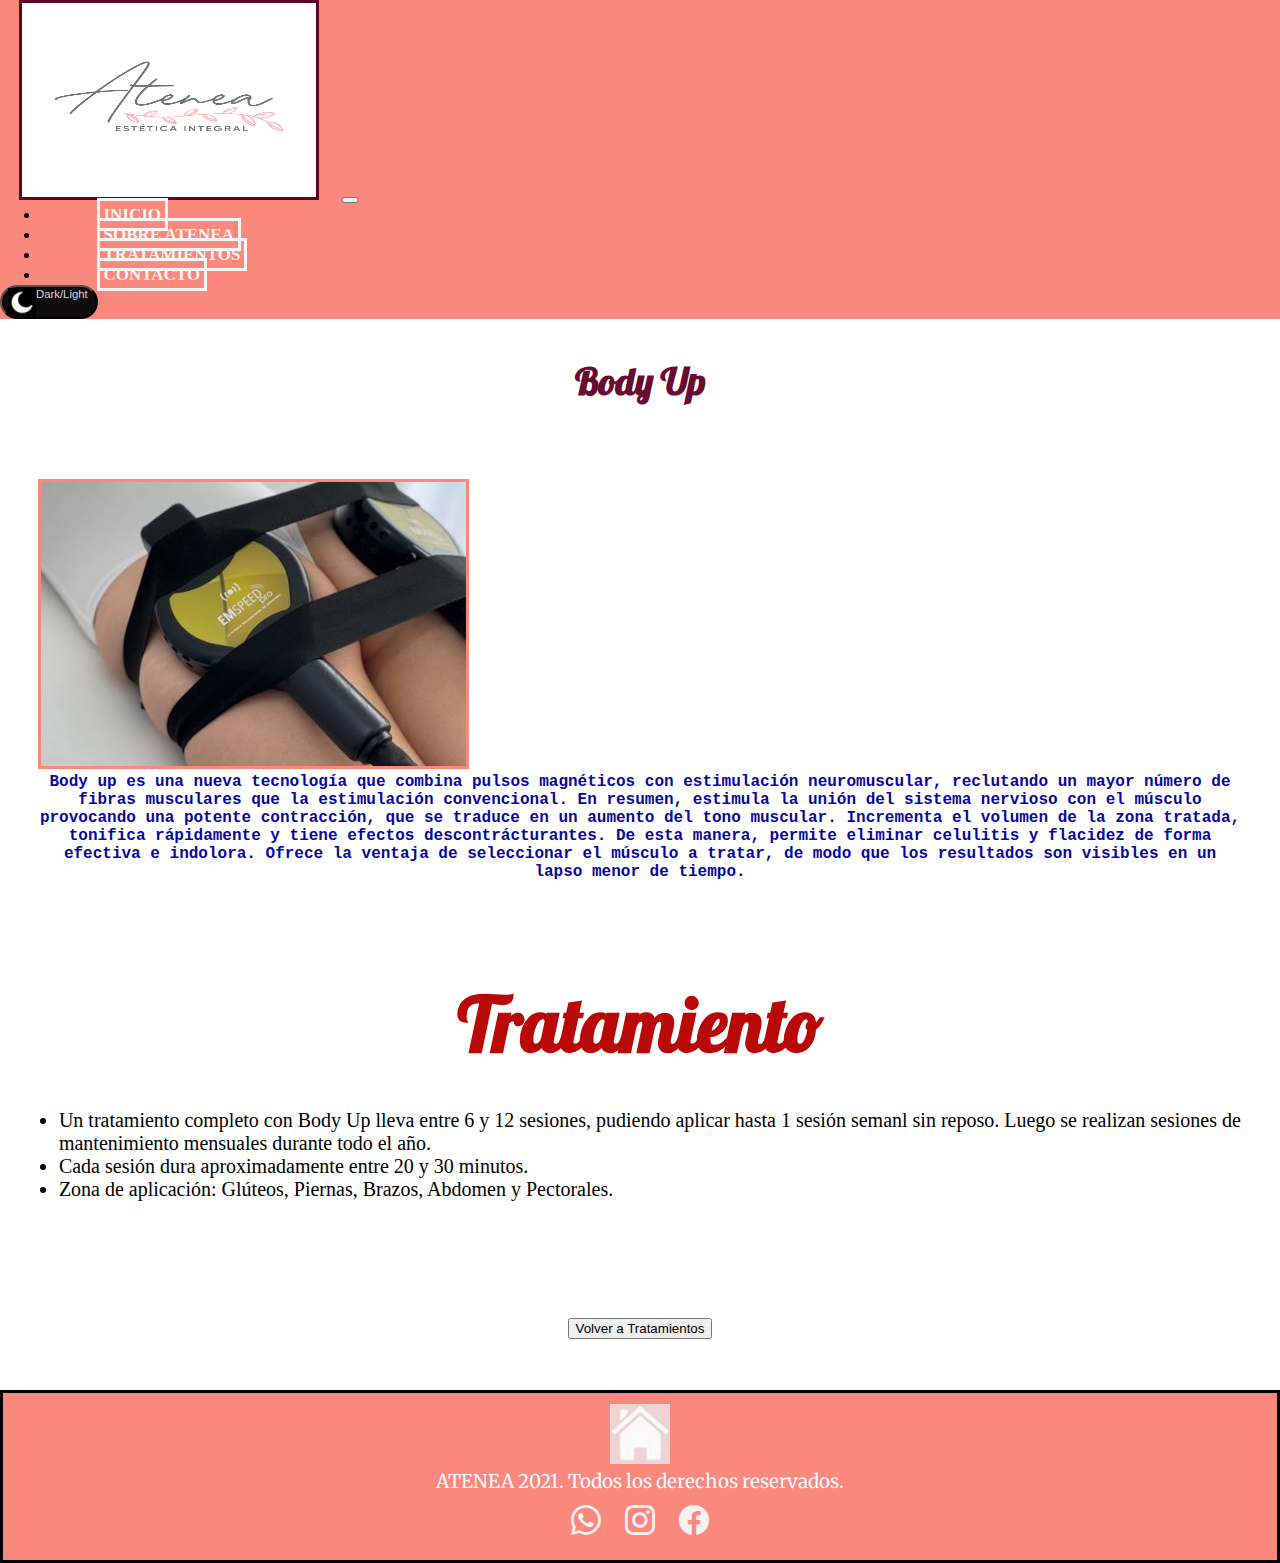
==== secciones/bodyup.html @ c9858837 "[Cejas]" ====
<!DOCTYPE html>
<html lang="en">
<head>
    <meta charset="UTF-8">
    <meta http-equiv="X-UA-Compatible" content="IE=edge">
    <meta name="viewport" content="width=device-width, initial-scale=1.0">
    <link rel="stylesheet" href="https://cdn.jsdelivr.net/npm/bootstrap-icons@1.7.2/font/bootstrap-icons.css">
    <link rel="stylesheet" href="../index.css">
    <link rel="stylesheet" href="https://cdnjs.cloudflare.com/ajax/libs/font-awesome/4.7.0/css/font-awesome.min.css">
    <link href="https://cdn.jsdelivr.net/npm/bootstrap@5.0.2/dist/css/bootstrap.min.css" rel="stylesheet" integrity="sha384-EVSTQN3/azprG1Anm3QDgpJLIm9Nao0Yz1ztcQTwFspd3yD65VohhpuuCOmLASjC" crossorigin="anonymous">
    <link rel="preconnect" href="https://fonts.googleapis.com">
    <link rel="preconnect" href="https://fonts.gstatic.com" crossorigin>
    <link href="https://fonts.googleapis.com/css2?family=Stick+No+Bills:wght@700&display=swap" rel="stylesheet">
    <link rel="preconnect" href="https://fonts.googleapis.com">
    <link rel="preconnect" href="https://fonts.gstatic.com" crossorigin>
    <link href="https://fonts.googleapis.com/css2?family=Lobster&display=swap" rel="stylesheet">
    <link href="https://cdn.jsdelivr.net/npm/bootstrap@5.1.3/dist/css/bootstrap.min.css" rel="stylesheet" integrity="sha384-1BmE4kWBq78iYhFldvKuhfTAU6auU8tT94WrHftjDbrCEXSU1oBoqyl2QvZ6jIW3" crossorigin="anonymous">
    <link rel="preconnect" href="https://fonts.googleapis.com">
    <link rel="preconnect" href="https://fonts.gstatic.com" crossorigin>
    <link href="https://fonts.googleapis.com/css2?family=Merriweather:wght@300&display=swap" rel="stylesheet">
    <title>Atenea Contacto</title>
</head>
<body>
    <main>
        <header>
            <div>
            <nav class="navbar navbar-expand-lg navbar-light bg-lg" id="menu">
                <div class="container-fluid">
                <a class="navbar-brand" id="elLogo"><img src="../multimedia/logo-fondo-blanco.jpg"alt="" width="300" height="200"></a>
                <button class="navbar-toggler" type="button" data-bs-toggle="collapse" data-bs-target="#navbarSupportedContent" aria-controls="navbarSupportedContent" aria-expanded="false" aria-label="Toggle navigation">
                <span class="navbar-toggler-icon"></span>
                </button>
                <div class="collapse navbar-collapse" id="navbarSupportedContent">
                    <ul class="navbar-nav mx-auto">
                        <li class="nav-item">
                            <a class="nav-link active" aria-current="page" href="../index.html">INICIO</a>
                        </li>
                        <li class="nav-item">
                            <a class="nav-link"" href="../secciones/sobre.html">SOBRE ATENEA</a>
                        </li>
                        <li class="nav-item">
                            <a class="nav-link"" href="../secciones/tratamientos.html">TRATAMIENTOS</a>
                        </li>
                        <li class="nav-item">
                            <a class="nav-link"" href="../secciones/contacto.html">Contacto</a>
                        </li>
                    </ul>
                    <div>
                        <button id="oScuro"> <img src="../multimedia/dark.png">Dark/Light</button>
                    </div>      
                </div>
            </nav>
        </header>
        </main>
        
            <h1 id="subtitulo"> Body Up</h1>
            <div id="cardHola">
                <div class="row g-0">
                  <div class="col-md-4">
                    <img src="../multimedia/ccuerpo1.jpg"  class="img-fluid rounded-start" alt="...">
                  </div>
                  <div class="col-md-8">
                    <div class="card-body">
                      <h4>Body up es una nueva tecnología que combina pulsos magnéticos con estimulación neuromuscular, reclutando un mayor número de fibras musculares que la estimulación convencional. En resumen, estimula la unión del sistema nervioso con el músculo provocando una potente contracción, que se traduce en un aumento del tono muscular. Incrementa el volumen de la zona tratada, tonifica rápidamente y tiene efectos descontrácturantes. De esta manera, permite eliminar celulitis y flacidez de forma efectiva e indolora. Ofrece la ventaja de seleccionar el músculo a tratar, de modo que los resultados son visibles en un lapso menor de tiempo. </h4>
                    </div>
                  </div>
                </div>
              </div>  
        <section id="pReparacion">
            <h1>Tratamiento</h1>
            <ul>
                <li>Un tratamiento completo con Body Up lleva entre 6 y 12 sesiones, pudiendo aplicar hasta 1 sesión semanl sin reposo. Luego se realizan sesiones de mantenimiento mensuales durante todo el año.</li>
                <li>Cada sesión dura aproximadamente entre 20 y 30 minutos.</li>
                <li>Zona de aplicación: Glúteos, Piernas, Brazos, Abdomen y Pectorales.</li>
            </ul>
        </section>
        <h1><a href="../secciones/tratamientos.html"><button>Volver a Tratamientos</button></a></h1>
        <footer>
            <div id="elFooter">
                <a href="../index.html"><img src="../multimedia/homepink.jpg"></a>
            <p>
             ATENEA 2021. Todos los derechos reservados.
            </p>
             </div>
            <div id="iConos">
            <a href="https://api.whatsapp.com/send?phone=5491137984638&text=Hola%20bellas!" target="_BLANK"> <i class="bi bi-whatsapp"></i></a>
            <a href="https://www.instagram.com/atenea.esteticaintegral/"target= "_BLANK"><i class="bi bi-instagram"></i></a>
            <a href="https://www.facebook.com/atenea.esteticaintegral/"target= "_BLANK"><i class="bi bi-facebook"></i></a>
            </div>
        </footer>
<script src="https://cdn.jsdelivr.net/npm/bootstrap@5.0.2/dist/js/bootstrap.bundle.min.js" integrity="sha384-MrcW6ZMFYlzcLA8Nl+NtUVF0sA7MsXsP1UyJoMp4YLEuNSfAP+JcXn/tWtIaxVXM" crossorigin="anonymous"></script>
<script src="https://code.jquery.com/jquery-3.5.1.min.js"></script>
<script src="../js/contacto.js"></script> 
</body>
</html>
---- index.css ----
/*normalizadores*/
* {
  margin: 0;
  padding: 0 auto;
  text-decoration: none;
  box-sizing: border-box;
}

/*globales*/
body {
  display: flex;
  flex-direction: column;
  }   


/*nav bar*/
#menu {
  background-color: rgb(250, 136, 125);
}

#menu a {
  font-size: 20px;
  font-weight: bold;
  color: rgb(17, 3, 3);
  padding: 0.5cm; 
}

#menu ul li a {
  text-align: center;
  color: whitesmoke;
  border: solid;
  font-size: 17px;
  font-weight: auto;
  padding: 1mm;
  margin: 15mm;
  text-transform: uppercase;
}

#menu ul li a:hover {
  color: rgb(19, 19, 17);
}

#DropMenu ul {
  background-color: grey;
 
}
#DropMenu ul li{
  display: flex;
  flex-direction: row;
  background-color: grey;
  margin: 0;
  width: 250px;
  height: 150px;
  padding: 1mm;
}

  .drawer {
    font-size: 1rem;
    color: var(--white-text);
    float: left;
    cursor: pointer;
    display: none;
    margin-left: 1rem;
    border: solid 1.5px var(--white-text);
    padding: .2rem;
    border-radius: .1rem;
  }
  
  #ckbox {
    display: none;
  }
  
  #elLogo img {
    border: solid;
    border-color: rgb(94, 4, 39);
  }
  
  .primerFormulario {
    text-align: center;
    color: rgb(224, 215, 214);
    font-size: 10mm;
    padding: 3px;
    background-color:rgb(136, 6, 125);
    text-decoration: none;
    margin-bottom:1cm;
    margin-top: 1cm;
  }
  #divNotas {
    text-align: center;
    color: gold;
    font-size: 10mm;
    padding: 3px;
    background-color:rgb(136, 6, 125);
    text-decoration: none;
    font-family: 'Gill Sans', 'Gill Sans MT', Calibri, 'Trebuchet MS', sans-serif;
    margin-bottom: 2cm;
  }

  /*titulos*/
  
  h1 {
    color: rgb(250, 136, 125);
    text-align: center;
    margin:10mm;
    font-size: 6cm; 
    font-family: 'Lobster', cursive;
  }
  
  #nombrepagina {
    color:rgb(250, 136, 125); 
    font-size: 1.5cm;
    font-family: 'Merriweather', serif;;
  }
  #subtitulo{
    color:rgb(105, 10, 49); 
    font-size: 1cm;
  }
  h2 {
    margin-left: auto;
    margin-right: auto;
    text-align: center;
    font-family: 'Merriweather', serif;;
    color: rgb(233, 37, 168);
    font-size: 3cm;
    
  }
  
  h3 {
    margin-left: auto;
    margin-right: auto;
    text-align: center;
    color: #160114;
    padding: 10px;
    font-size: 1cm;
    font-family:Arial, Helvetica, sans-serif;
    animation-duration: 20s;
    animation-name: aparecer;
  }

  @keyframes aparecer {
    0% {
      opacity: 0;
    }
    100% {
      opacity: 1;
    }
  }
  h4 {
    text-align: center;
    color: #0608a0;
    font-family: "Courier New", Courier, monospace;
  }
  
  h5 {
    margin-left: auto;
    margin-right: auto;
    text-align: center;
    color: #11140b;
    padding: 10px;
    font-size: 10mm;
  }
  
  p {
    color: rgb(14, 14, 15);
    font-family: 'Merriweather', serif;;
    font-size: 5mm;
  }


#rEserva {
  font-size: 10px;
  font-weight: auto;
  padding: 1mm;
  margin: 5mm;
  color: #dd2bb6;
}

#elWhaatsapp {
  display: flex;
  flex-direction: row;
  margin: 0 auto;
  background-color: rgb(21, 201, 21);
}
#elWhaatsapp p {
  color: antiquewhite;
  text-decoration: none;
  margin: 0 auto;
}

/*sobre nosotros*/
#cardHola{
  display: inline-block;
  margin: 1cm;

}
#cardHola img{
  border: solid;
  border-color: rgb(250, 136, 125);
}

h1 {
  color: rgb(184, 8, 8);
  text-align: center;
  font-size: 2cm;
}
h2 {
  color: rgb(170, 48, 17);
  text-align: center;
}

  /*boton dark*/
  #oScuro {
    display: flex;
    flex-direction: row;
    text-align: center;
    width: 26mm;
    height: 9mm;
    color:rgb(219, 209, 217);
    background-color: rgb(15, 12, 14);
    border-radius: 5mm;
    font-size: 3mm;
  }

  #oScuro:hover {
    color:rgb(175, 204, 10);
    background-color: rgb(16, 17, 15);
  }
  /*boton inicio*/
  #btnTutexto {
    margin:0 auto;
    color: rgb(14, 13, 13);
    font-family: 'Franklin Gothic Medium', 'Arial Narrow', Arial, sans-serif;
    font-size: 5mm;
    border-radius: 5cm;
    border-color: #dd2bb6;
  }
 #print {
    text-align: center;
    color: aqua;
    font-size: 5cm;
  }


/*pie de pagina*/
footer {
  margin: 0;
  text-align: center;
  background-color: rgb(250, 136, 125);
  height: 20vh;
  padding: 3mm;
  border:solid;
}

article, footer {
  flex: 1;
  margin: 0;
}

#hOla {
  margin: 5px;
  display: flex;
  flex-direction: row;

}
#hOla img {
  display: flex;
  flex-direction: row;
  border:solid;
  border-color: rgb(250, 136, 125);
  margin: 10px;
  
}
aside {
  margin-top: 2cm;
}
#CentroMoron {
  display: flex;
  flex-direction: row;
  border: solid;
  border-color: rgb(250, 136, 125);
  border-radius: 50;
  width: 25cm;
  display: flex;
  flex-direction: row;
  align-items: center;
  margin: 0 auto;
  padding: 10px;
  font-family: 'Merriweather', serif;
  color:rgb(223, 223, 236);
  background-color: rgb(70, 67, 67);
}
#pReparacion {
  margin: 0 auto;
  font-size: 20px;
  padding: 5mm;
}
#CentroMoron h3 {
  color:rgb(223, 223, 236);
  
}

#hOla img{
  width: 800px;
  height: 400px;
  margin: 2cm;
}
#mAquina {
  margin: 5px;
  display: flex;
  flex-direction: row;

}
#mAquina img{
  width: 400px;
  height: 400px;
  margin: 2 cm;
  display: flex;
  flex-direction: row;
  border:solid;
  border-color: rgb(250, 136, 125);
  margin: 10px;
}
  


#listaServicios {
  display: flex;
  flex-direction: row;
  text-transform: uppercase;
  border: solid;
  border-color: #ee8a38;
  border-radius: 50;
  width: 25cm;
  display: flex;
  flex-direction: row;
  align-items: center;
  margin: 0 auto;
  padding: 10px;
  font-family: 'Merriweather', serif;
  color:rgb(223, 223, 236);
  background-color: rgb(241, 85, 85);
}

#listaServicios p {
  font-family: 'Merriweather', serif;
  color:rgb(223, 223, 236);
}

#CentroMoron {
  display: flex;
  flex-direction: row;
  border: solid;
  border-color: rgb(241, 85, 85);
  border-radius: 50;
  width: 25cm;
  flex-direction: row;
  align-items: center;
  margin: 0 auto;
  padding: 10px;
  font-family: 'Merriweather', serif;
  color:rgb(9, 9, 12);
  background-color: rgb(78, 76, 76);
}

#fotoCentralsomos {
  display: flex;
  flex-direction: row;
  margin: 0 auto;
}

/*nav tratamientos*/

#tRatamientos {
  margin: 0 auto;
}

#tRatamientos li {
  color:rgb(250, 136, 125);
}
#tRatamientos li {
  display: inline-block;
  text-decoration: none;
  padding: 60px;
  margin: 0 auto;
  text-align: center;
  font-size: 30px;
  font-family: 'Merriweather', serif;
}
#losTratamientos {
  display: flex;
  flex-direction: row;
  border: solid;
  border-color: rgb(241, 85, 85);
  border-radius: 50;
  width: 25cm;
  flex-direction: row;
  align-items: center;
  margin: 0 auto;
  padding: 10px;
  font-family: 'Merriweather', serif;
  color:rgb(9, 9, 12);
  background-color: rgb(240, 232, 232);
}

/*contacto*/
/*mapa*/

.carde {
  display: flex;
  flex-direction: row;
  display: block;
  margin: 0 auto;
  padding:1cm;
  border: solid;
  border-color: rgb(14, 13, 13);
  background-color: rgb(250, 136, 125); 
  color:powderblue;
  width: 200 px;
}

iframe {
  display: flex;
  margin: 0 auto;
  flex-direction: row;
  text-align: center;
  width: 1400px; 
  height:400px;
}
#losPagos {
  margin: 0 auto;
}

#elContacto img {
  width: 200px;
  margin: 0 auto;
}

#elwhats {
  display: flex;
  flex-direction: row;
  margin: 0 auto;
}
#elwhats img {
  width: 150px;
  height: 100px;
  background-color: pink;
}

#iConos i{
  display: inline-block;
  margin: 0 auto;
  padding: 10px;
  color:rgb(247, 241, 242);
  font-size: 30px;
}

#elFooter p {
  color:aliceblue;
  padding: 1px;
}


/*............................................................*/

/* MEDIA QUERIES */

@media (max-width:1200px) {
  #menu a {
    font-size: 10px;
    font-weight: bold;
    color: rgb(17, 3, 3); 
}

#menu ul li a {
    text-align: center;
    color: whitesmoke;
    font-size: 15px;
    font-weight: auto;
    padding: 0.1mm;
    margin: 1mm;
    text-transform: uppercase;
    border: solid;
    border-color:rgb(228, 228, 225);
    background-color: rgb(250, 136, 125);
}

#menu ul li a:hover {
    color: rgb(15, 15, 1);
  }

  #oScuro {
    color:rgb(232, 235, 225);
    background-color: rgb(15, 12, 14);
    border-radius: 5mm;
    font-size: 2mm;
    margin: 0 auto;
  }


  #elLogo  {
    display: flex;
    flex-direction: column;
    margin: 0 auto;
  }
  
  #elLogo img  {
    display: flex;
    flex-direction: column;
    margin: 0 auto;
    width: 200px;
    height: 200px;
  }
    #ckbox:checked  ~ .menu-box{
        left:0;
    }
  
    .fOtitos{
      display: flex;
      flex-direction: column;
      align-items: center;
      column-gap: 30mm;
    }
  .fOtitos div{
      display: flex;
      flex-direction: column;
      align-items: center;
      column-gap: 30mm;
    }
  .fOtitos img{
      display: flex;
      flex-direction: column;
      align-items: center;
      column-gap: 30mm;
    }
    .cArteles{
      display: flex;
      flex-direction: column;
      align-items: center;
      column-gap: 30mm;
    }
  .cArteles div{
      display: flex;
      flex-direction: column;
      align-items: center;
      column-gap: 30mm;
    }
    .cOntacto {
    display: flex;
      flex-direction: column;
      align-items: center;
      column-gap: 30mm;
    }
    #listaServicios {
      display: flex;
      flex-direction: column;
      flex-wrap: wrap;
      text-transform: uppercase;
      border: solid;
      border-color: #ee8a38;
      border-radius: 50;
      width: 9cm;
      align-items: center;
      margin: 0 auto;
      padding: 10px;
      font-family: 'Merriweather', serif;
      color:rgb(223, 223, 236);
      background-color: rgb(212, 27, 27);
    }
    
    #listaServicios p {
      font-family: 'Merriweather', serif;
      color:rgb(16, 17, 15);
      size: 5mm;
    }
    #CentroMoron {
      display: flex;
      flex-direction: column;
      border: solid;
      border-color: #ee5bbd;
      border-radius: 50;
      width: 20cm;
      flex-direction: row;
      align-items: center;
      margin: 0 auto;
      padding: 10px;
      font-family: 'Merriweather', serif;
      color:rgb(223, 223, 236);
      background-color: rgb(85, 82, 82);
    }
    #tRatamientos {
      display: flex;
      flex-direction: column;
      flex-wrap: wrap;
      text-align: center;
      padding: 10mm;
    }
    #tRatamientos li {
      margin: 1mm;
      padding: 5mm;
      color:rgb(250, 136, 125);
    }

    #losTratamientos {
      display: flex;
      flex-direction: column;
      flex-wrap: wrap;
      border: solid;
      border-color: #ee5bbd;
      border-radius: 50;
      width: 10cm;
      flex-direction: row;
      align-items: center;
      margin: 0 auto;
      font-family: 'Merriweather', serif;
      color:rgb(223, 223, 236);
      background-color: rgb(85, 82, 82);
    }
    #cardHola img {
      width: 300px;
      margin: 0 auto;
      display: flex;
      flex-direction: column;
    }
    iframe {
      display: flex;
      margin: 0 auto;
      flex-direction: column;
      text-align: center;
      width: 300px; 
      height: 200px;
    }
    
    .carde {
      display: flex;
      flex-direction: column;
      display: block;
      margin: 0 auto;
      padding:1cm;
      border: solid;
      border-color: rgb(14, 13, 13);
      background-color: rgb(250, 136, 125); 
      color:powderblue;
      width: 150 px;
    }
    #iConos i{
      display: inline-block;
      margin: 0 auto;
      padding: 10px;
      color:rgb(233, 233, 236);
      font-size: 30px;
    }
    #elFooter p {
      display: flex;
      flex-direction: column;
      color:aliceblue;
      height: 10px;
    }
  }
/*................................................................*/
  @media (max-width:700px) {
    #menu a {
      font-size: 10px;
      font-weight: bold;
      color: rgb(17, 3, 3); 
  }
  
  #menu ul li a {
      text-align: center;
      color: whitesmoke;
      font-size: 15px;
      font-weight: auto;
      padding: 0.1mm;
      margin: 1mm;
      text-transform: uppercase;
      border: solid;
      border-color:rgb(228, 228, 225);
      background-color: rgb(250, 136, 125);
  }
  
  #menu ul li a:hover {
      color: rgb(15, 15, 1);
    }
  
    #oScuro {
      color:rgb(232, 235, 225);
      background-color: rgb(15, 12, 14);
      border-radius: 5mm;
      font-size: 2mm;
      margin: 0 auto;
    }
  
  
    #elLogo  {
      display: flex;
      flex-direction: column;
      margin: 0 auto;
    }
    
    #elLogo img  {
      display: flex;
      flex-direction: column;
      margin: 0 auto;
      width: 200px;
      height: 200px;
    }

      #ckbox:checked  ~ .menu-box{
          left:0;
      }
    
      .fOtitos{
        display: flex;
        flex-direction: column;
        align-items: center;
        column-gap: 30mm;
      }
    .fOtitos div{
        display: flex;
        flex-direction: column;
        align-items: center;
        column-gap: 30mm;
      }
    .fOtitos img{
        display: flex;
        flex-direction: column;
        align-items: center;
        column-gap: 30mm;
      }
      .cArteles{
        display: flex;
        flex-direction: column;
        align-items: center;
        column-gap: 30mm;
      }
    .cArteles div{
        display: flex;
        flex-direction: column;
        align-items: center;
        column-gap: 30mm;
      }
      .cOntacto {
      display: flex;
        flex-direction: column;
        align-items: center;
        column-gap: 30mm;
      }
      #listaServicios {
        display: flex;
        flex-direction: column;
        flex-wrap: wrap;
        text-transform: uppercase;
        border: solid;
        border-color: #ee8a38;
        border-radius: 50;
        width: 9cm;
        align-items: center;
        margin: 0 auto;
        padding: 10px;
        font-family: 'Merriweather', serif;
        color:rgb(223, 223, 236);
        background-color: rgb(212, 27, 27);
      }
      #losTratamientos {
        display: flex;
        flex-direction: column;
        flex-wrap: wrap;
        border: solid;
        border-color: #ee5bbd;
        border-radius: 50;
        width: 10cm;
        flex-direction: row;
        align-items: center;
        margin: 0 auto;
        font-family: 'Merriweather', serif;
        color:rgb(223, 223, 236);
        background-color: rgb(85, 82, 82);
      }
      #listaServicios p {
        font-family: 'Merriweather', serif;
        color:rgb(16, 17, 15);
        size: 5mm;
      }
      #cardHola img {
        width: 250px;
        margin: 0 auto;
        display: flex;
        flex-direction: column;
      }
      #tRatamientos {
        display: flex;
        flex-direction: column;
        flex-wrap: wrap;
        text-align: center;
        padding: 10mm;
      }
      #tRatamientos li {
        margin: 1mm;
        padding: 5mm;
        color:rgb(250, 136, 125);
      }
      #CentroMoron {
        display: flex;
        flex-direction: column;
        flex-wrap: wrap;
        text-transform: uppercase;
        border: solid;
        border-color: #ee8a38;
        border-radius: 50;
        width: 9cm;
        align-items: center;
        margin: 0 auto;
        padding: 10px;
        font-family: 'Merriweather', serif;
        color:rgb(223, 223, 236);
        background-color: rgb(97, 93, 93);
    }
    iframe {
      display: flex;
      margin: 0 auto;
      flex-direction: column;
      text-align: center;
      width: 300px; 
      height: 200px
    }
    #iConos i{
      display: inline-block;
      margin: 0 auto;
      padding: 10px;
      color:rgb(233, 233, 236);
      font-size: 20px;
    }
    #elFooter p {
      display: flex;
      flex-direction: column;
      color:aliceblue;
      height: 10px;
      font-size: 20px;
    }
  }
  /*---------------------------------*/
  @media (max-width:700px) {
    #menu a {
      font-size: 10px;
      font-weight: bold;
      color: rgb(17, 3, 3); 
  }
  
  #menu ul li a {
      text-align: center;
      color: whitesmoke;
      font-size: 15px;
      font-weight: auto;
      padding: 0.1mm;
      margin: 1mm;
      text-transform: uppercase;
      border: solid;
      border-color:rgb(228, 228, 225);
      background-color: rgb(250, 136, 125);
  }
  
  #menu ul li a:hover {
      color: rgb(15, 15, 1);
    }
  
    #oScuro {
      color:rgb(232, 235, 225);
      background-color: rgb(15, 12, 14);
      border-radius: 5mm;
      font-size: 2mm;
      margin: 0 auto;
    }
  
  
    #elLogo  {
      display: flex;
      flex-direction: column;
      margin: 0 auto;
    
    }
    
    #elLogo img  {
      display: flex;
      flex-direction: column;
      margin: 0 auto;
      width: 200px;
      height: 200px;
    }

      #ckbox:checked  ~ .menu-box{
          left:0;
      }
    
      .fOtitos{
        display: flex;
        flex-direction: column;
        align-items: center;
        column-gap: 30mm;
      }
    .fOtitos div{
        display: flex;
        flex-direction: column;
        align-items: center;
        column-gap: 30mm;
      }
    .fOtitos img{
        display: flex;
        flex-direction: column;
        align-items: center;
        column-gap: 30mm;
      }
      .cArteles{
        display: flex;
        flex-direction: column;
        align-items: center;
        column-gap: 30mm;
      }
    .cArteles div{
        display: flex;
        flex-direction: column;
        align-items: center;
        column-gap: 30mm;
      }
      .cOntacto {
      display: flex;
        flex-direction: column;
        align-items: center;
        column-gap: 30mm;
      }
      #listaServicios {
        display: flex;
        flex-direction: column;
        flex-wrap: wrap;
        text-transform: uppercase;
        border: solid;
        border-color: #ee8a38;
        border-radius: 50;
        width: 9cm;
        align-items: center;
        margin: 0 auto;
        padding: 10px;
        font-family: 'Merriweather', serif;
        color:rgb(223, 223, 236);
        background-color: rgb(212, 27, 27);
      }
      
      #listaServicios p {
        font-family: 'Merriweather', serif;
        color:rgb(16, 17, 15);
        size: 5mm;
      }
      #cardHola img {
        width: 250px;
        margin: 0 auto;
        display: flex;
        flex-direction: column;
      }
      #CentroMoron {
        display: flex;
        flex-direction: column;
        flex-wrap: wrap;
        text-transform: uppercase;
        border: solid;
        border-color: #ee8a38;
        border-radius: 50;
        width: 9cm;
        align-items: center;
        margin: 0 auto;
        padding: 10px;
        font-family: 'Merriweather', serif;
        color:rgb(223, 223, 236);
        background-color: rgb(97, 93, 93);
    }
    #losTratamientos {
      display: flex;
      flex-direction: column;
      flex-wrap: wrap;
      border: solid;
      border-color: #ee5bbd;
      border-radius: 50;
      width: 10cm;
      flex-direction: row;
      align-items: center;
      margin: 0 auto;
      font-family: 'Merriweather', serif;
      color:rgb(223, 223, 236);
      background-color: rgb(85, 82, 82);
    }
    #tRatamientos {
      display: flex;
      flex-direction: column;
      flex-wrap: wrap;
      text-align: center;
      padding: 10mm;
    }
    #tRatamientos li {
      margin: 1mm;
      padding: 5mm;
      color:rgb(250, 136, 125);
    }
    iframe {
      display: flex;
      margin: 0 auto;
      flex-direction: column;
      text-align: center;
      width: 300px; 
      height: 200px
    }
    #iConos i{
      display: inline-block;
      margin: 0 auto;
      padding: 10px;
      color:rgb(233, 233, 236);
      font-size: 25px;
    }
    #elFooter p {
      display: flex;
      flex-direction: column;
      color:aliceblue;
      height: 5px;
      font-size: 10px;
    }
  }
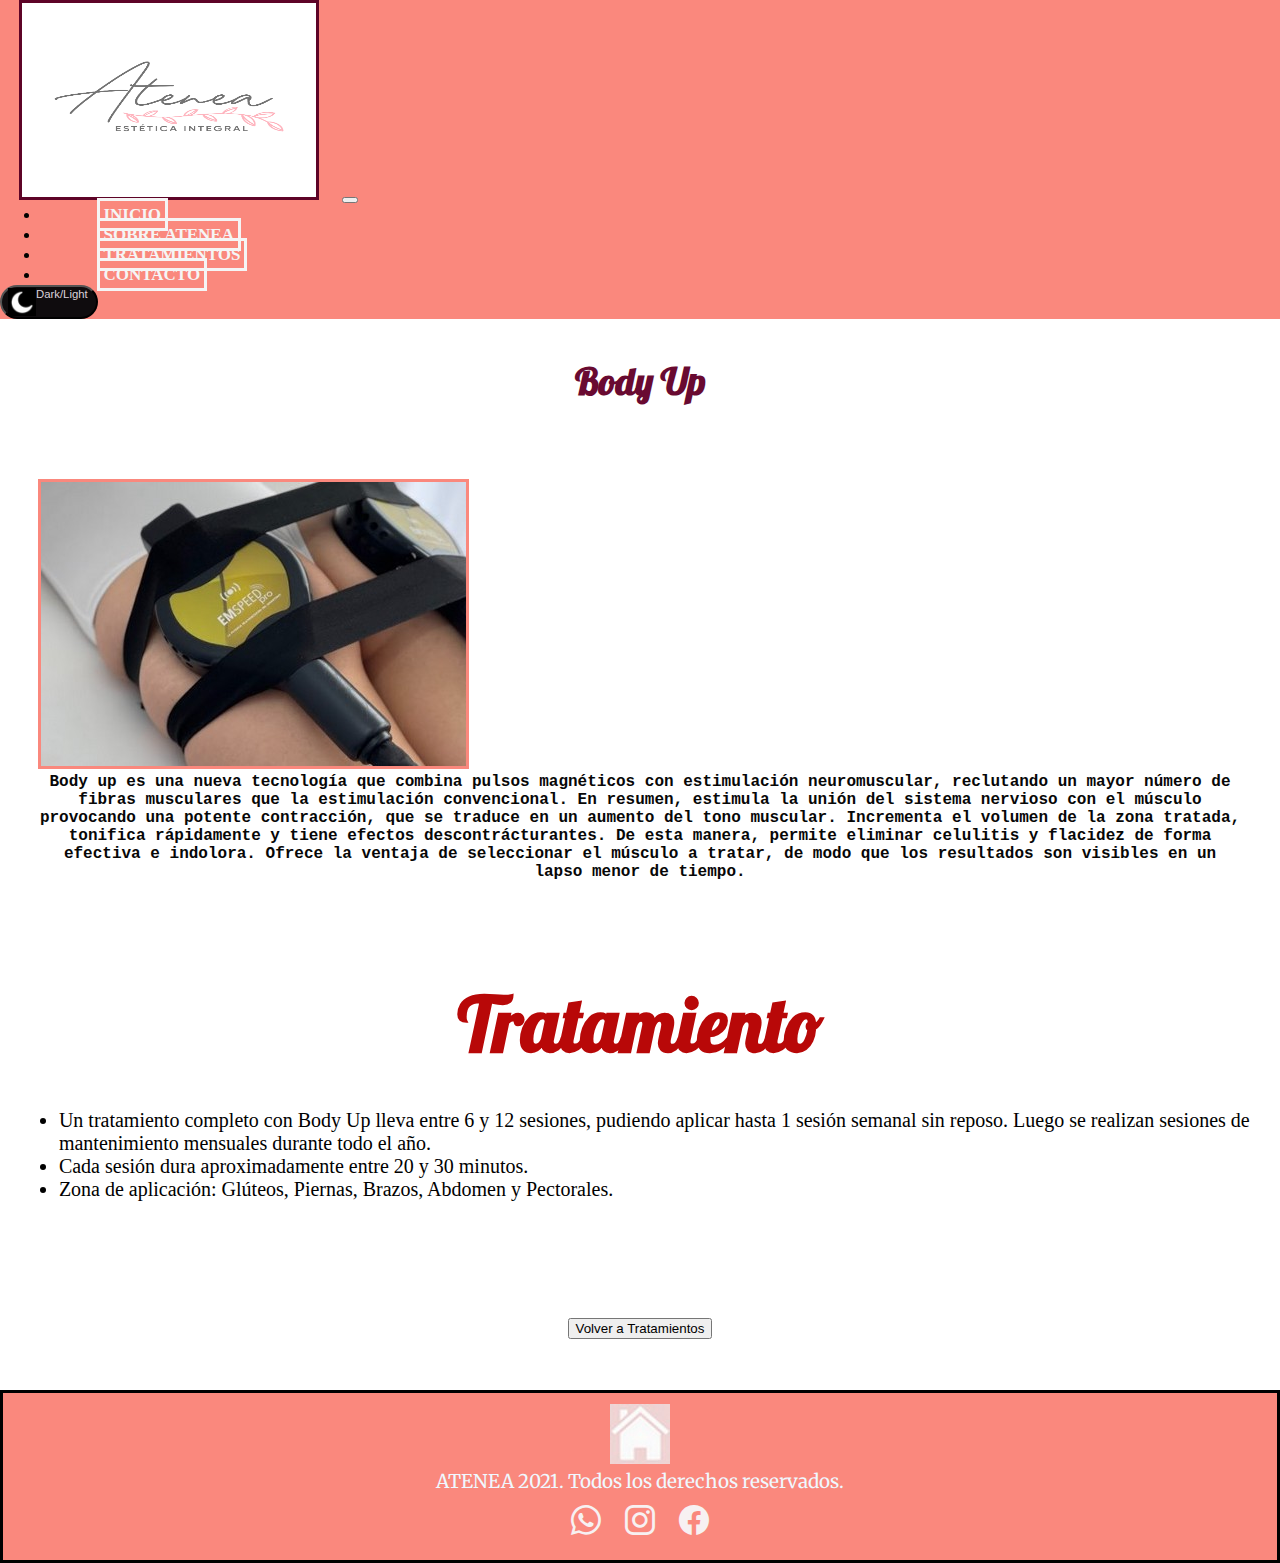
==== commit 9646ff2a: "[UPPDATE]" ====
--- a/secciones/bodyup.html
+++ b/secciones/bodyup.html
@@ -69,7 +69,7 @@
         <section id="pReparacion">
             <h1>Tratamiento</h1>
             <ul>
-                <li>Un tratamiento completo con Body Up lleva entre 6 y 12 sesiones, pudiendo aplicar hasta 1 sesión semanl sin reposo. Luego se realizan sesiones de mantenimiento mensuales durante todo el año.</li>
+                <li>Un tratamiento completo con Body Up lleva entre 6 y 12 sesiones, pudiendo aplicar hasta 1 sesión semanal sin reposo. Luego se realizan sesiones de mantenimiento mensuales durante todo el año.</li>
                 <li>Cada sesión dura aproximadamente entre 20 y 30 minutos.</li>
                 <li>Zona de aplicación: Glúteos, Piernas, Brazos, Abdomen y Pectorales.</li>
             </ul>
--- a/index.css
+++ b/index.css
@@ -120,7 +120,7 @@
     margin-right: auto;
     text-align: center;
     font-family: 'Merriweather', serif;;
-    color: rgb(233, 37, 168);
+    color: rgb(8, 8, 8);
     font-size: 3cm;
     
   }
@@ -147,7 +147,7 @@
   }
   h4 {
     text-align: center;
-    color: #0608a0;
+    color: #070707;
     font-family: "Courier New", Courier, monospace;
   }
   
@@ -286,8 +286,22 @@
   margin: 0 auto;
   padding: 10px;
   font-family: 'Merriweather', serif;
-  color:rgb(223, 223, 236);
-  background-color: rgb(70, 67, 67);
+  background-color: rgb(226, 220, 220);
+}
+#lasReservas {
+  display: flex;
+  flex-direction: row;
+  border: solid;
+  border-color: rgb(250, 136, 125);
+  border-radius: 50;
+  width: 25cm;
+  display: flex;
+  flex-direction: row;
+  align-items: center;
+  margin: 0 auto;
+  padding: 10px;
+  font-family: 'Merriweather', serif;
+  background-color: rgb(226, 220, 220);
 }
 #pReparacion {
   margin: 0 auto;
@@ -321,7 +335,6 @@
   margin: 10px;
 }
   
-
 
 #listaServicios {
   display: flex;
@@ -346,21 +359,6 @@
   color:rgb(223, 223, 236);
 }
 
-#CentroMoron {
-  display: flex;
-  flex-direction: row;
-  border: solid;
-  border-color: rgb(241, 85, 85);
-  border-radius: 50;
-  width: 25cm;
-  flex-direction: row;
-  align-items: center;
-  margin: 0 auto;
-  padding: 10px;
-  font-family: 'Merriweather', serif;
-  color:rgb(9, 9, 12);
-  background-color: rgb(78, 76, 76);
-}
 
 #fotoCentralsomos {
   display: flex;
@@ -380,10 +378,10 @@
 #tRatamientos li {
   display: inline-block;
   text-decoration: none;
-  padding: 60px;
+  padding: 40px;
   margin: 0 auto;
   text-align: center;
-  font-size: 30px;
+  font-size: 25px;
   font-family: 'Merriweather', serif;
 }
 #losTratamientos {
@@ -584,9 +582,11 @@
       margin: 0 auto;
       padding: 10px;
       font-family: 'Merriweather', serif;
-      color:rgb(223, 223, 236);
-      background-color: rgb(85, 82, 82);
-    }
+      color:rgb(15, 15, 15);
+      background-color: rgb(231, 225, 225);
+    }
+
+
     #tRatamientos {
       display: flex;
       flex-direction: column;
@@ -612,8 +612,8 @@
       align-items: center;
       margin: 0 auto;
       font-family: 'Merriweather', serif;
-      color:rgb(223, 223, 236);
-      background-color: rgb(85, 82, 82);
+      color:rgb(16, 16, 17);
+      background-color: rgb(245, 240, 240);
     }
     #cardHola img {
       width: 300px;
@@ -758,7 +758,7 @@
         padding: 10px;
         font-family: 'Merriweather', serif;
         color:rgb(223, 223, 236);
-        background-color: rgb(212, 27, 27);
+        background-color: rgb(212, 27, 181);
       }
       #losTratamientos {
         display: flex;
@@ -773,7 +773,7 @@
         margin: 0 auto;
         font-family: 'Merriweather', serif;
         color:rgb(223, 223, 236);
-        background-color: rgb(85, 82, 82);
+        background-color: rgb(219, 214, 214);
       }
       #listaServicios p {
         font-family: 'Merriweather', serif;
@@ -811,8 +811,8 @@
         margin: 0 auto;
         padding: 10px;
         font-family: 'Merriweather', serif;
-        color:rgb(223, 223, 236);
-        background-color: rgb(97, 93, 93);
+        color:rgb(11, 11, 12);
+        background-color: rgb(236, 228, 228);
     }
     iframe {
       display: flex;
@@ -967,8 +967,8 @@
         margin: 0 auto;
         padding: 10px;
         font-family: 'Merriweather', serif;
-        color:rgb(223, 223, 236);
-        background-color: rgb(97, 93, 93);
+        color:rgb(10, 10, 10);
+        background-color: rgb(243, 237, 237);
     }
     #losTratamientos {
       display: flex;
@@ -982,8 +982,8 @@
       align-items: center;
       margin: 0 auto;
       font-family: 'Merriweather', serif;
-      color:rgb(223, 223, 236);
-      background-color: rgb(85, 82, 82);
+      color:rgb(10, 10, 10);
+      background-color: rgb(231, 221, 221);
     }
     #tRatamientos {
       display: flex;
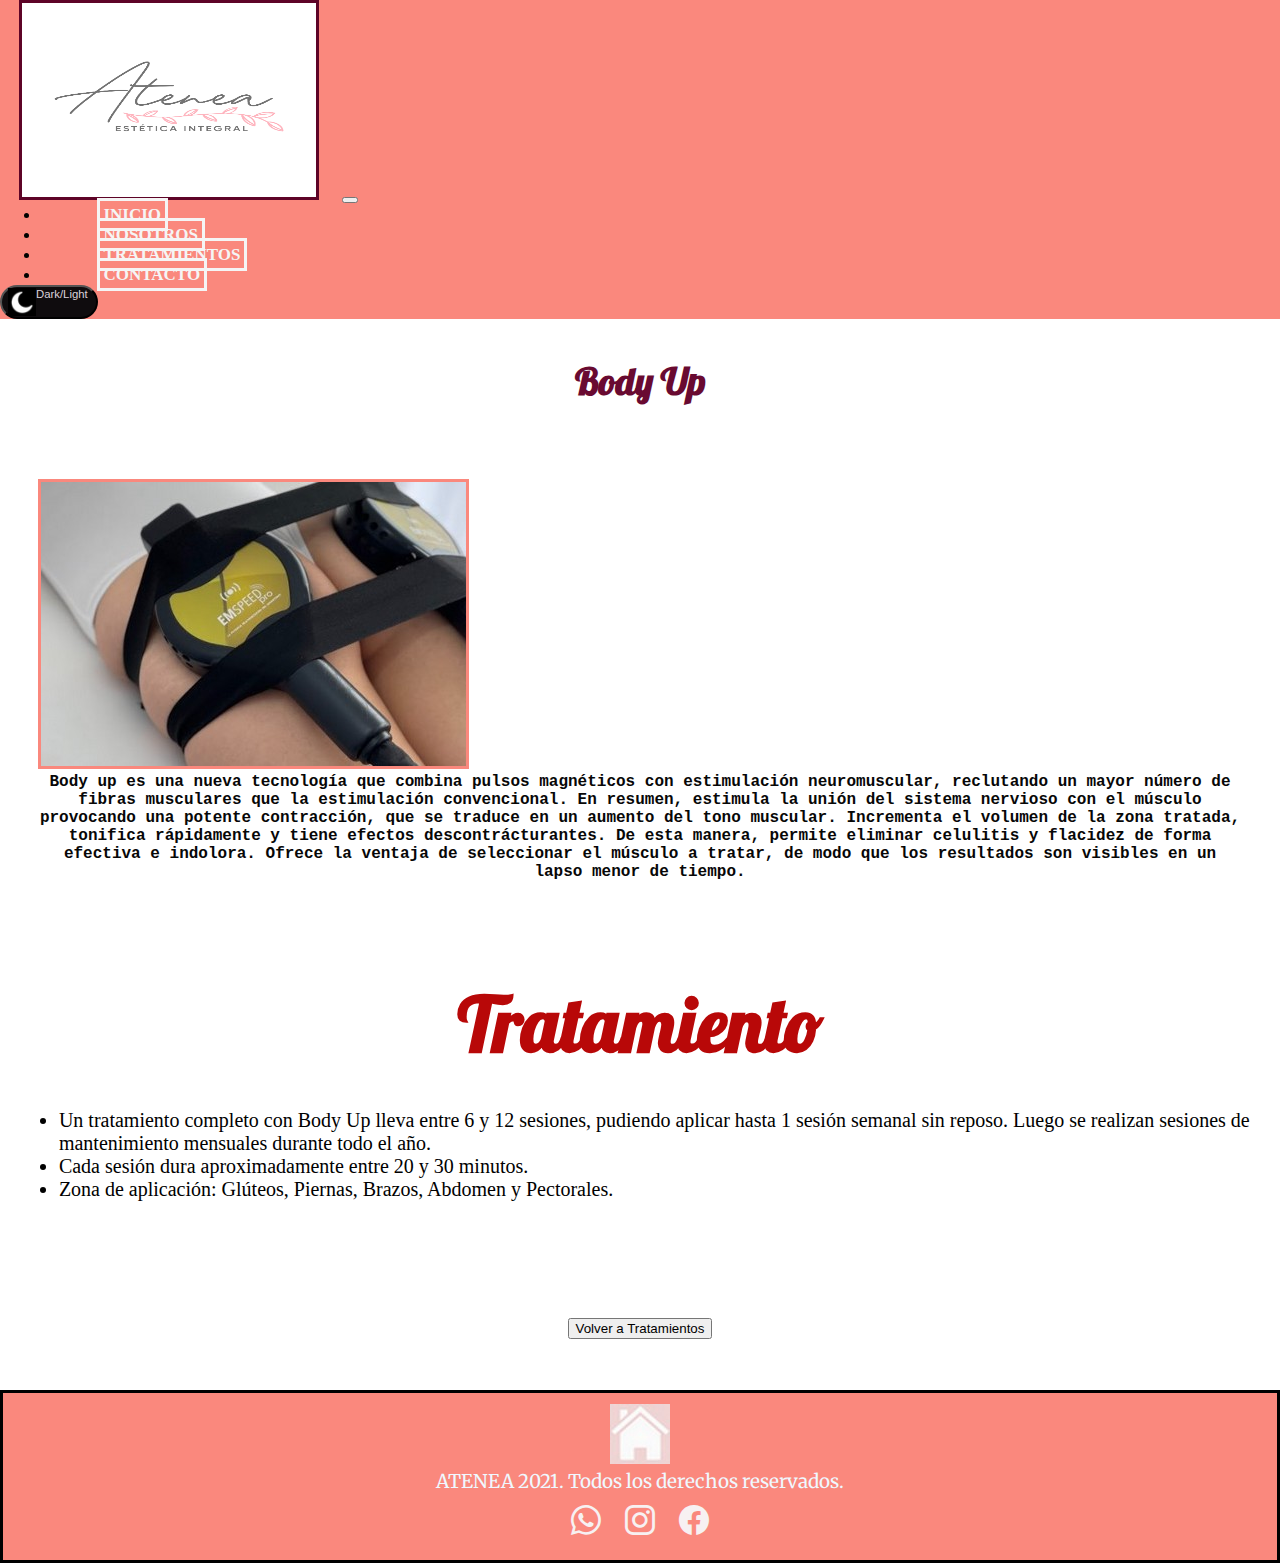
==== commit 015427e5: "[Nosotros]" ====
--- a/secciones/bodyup.html
+++ b/secciones/bodyup.html
@@ -36,7 +36,7 @@
                             <a class="nav-link active" aria-current="page" href="../index.html">INICIO</a>
                         </li>
                         <li class="nav-item">
-                            <a class="nav-link"" href="../secciones/sobre.html">SOBRE ATENEA</a>
+                            <a class="nav-link"" href="../secciones/sobre.html">NOSOTROS</a>
                         </li>
                         <li class="nav-item">
                             <a class="nav-link"" href="../secciones/tratamientos.html">TRATAMIENTOS</a>
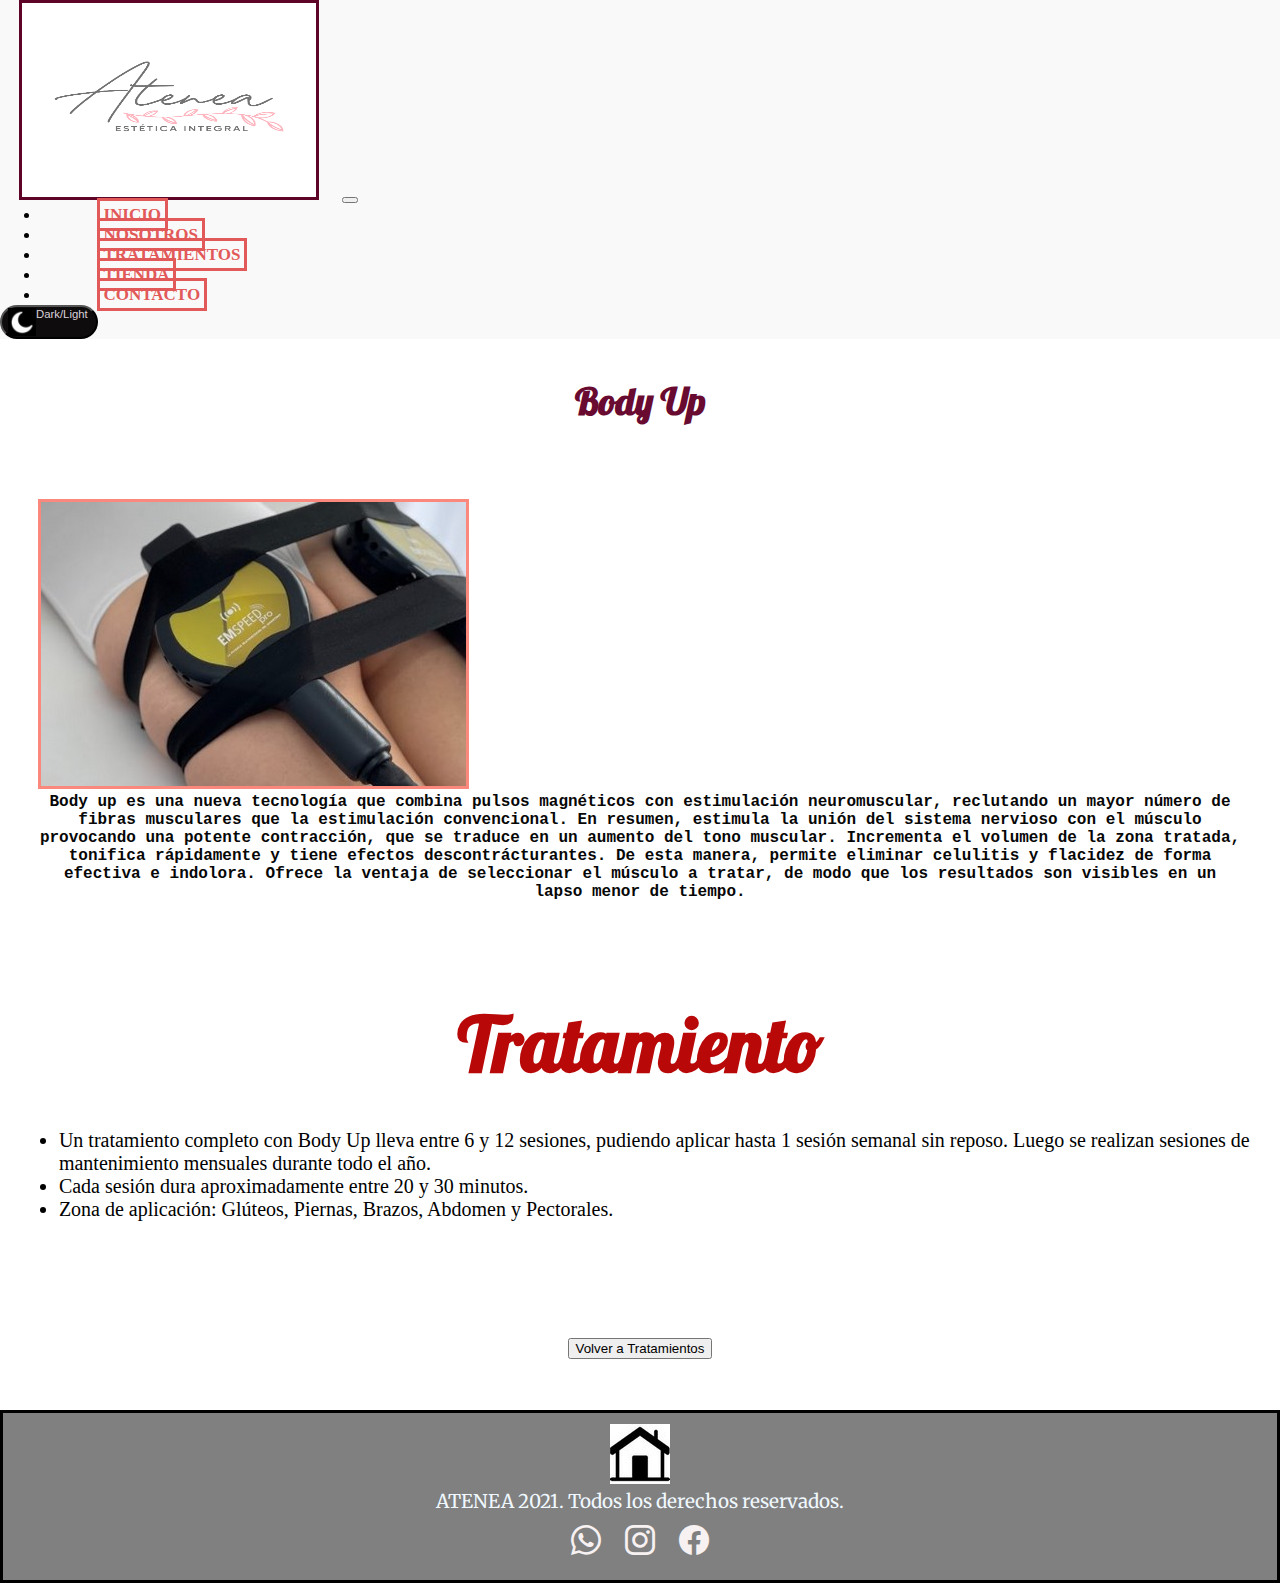
==== commit 9f811c56: "[Agregando tienda]" ====
--- a/secciones/bodyup.html
+++ b/secciones/bodyup.html
@@ -24,28 +24,31 @@
     <main>
         <header>
             <div>
-            <nav class="navbar navbar-expand-lg navbar-light bg-lg" id="menu">
-                <div class="container-fluid">
-                <a class="navbar-brand" id="elLogo"><img src="../multimedia/logo-fondo-blanco.jpg"alt="" width="300" height="200"></a>
-                <button class="navbar-toggler" type="button" data-bs-toggle="collapse" data-bs-target="#navbarSupportedContent" aria-controls="navbarSupportedContent" aria-expanded="false" aria-label="Toggle navigation">
-                <span class="navbar-toggler-icon"></span>
-                </button>
-                <div class="collapse navbar-collapse" id="navbarSupportedContent">
-                    <ul class="navbar-nav mx-auto">
-                        <li class="nav-item">
-                            <a class="nav-link active" aria-current="page" href="../index.html">INICIO</a>
-                        </li>
-                        <li class="nav-item">
-                            <a class="nav-link"" href="../secciones/sobre.html">NOSOTROS</a>
-                        </li>
-                        <li class="nav-item">
-                            <a class="nav-link"" href="../secciones/tratamientos.html">TRATAMIENTOS</a>
-                        </li>
-                        <li class="nav-item">
-                            <a class="nav-link"" href="../secciones/contacto.html">Contacto</a>
-                        </li>
-                    </ul>
-                    <div>
+                <nav class="navbar navbar-expand-lg navbar-light bg-lg" id="menu">
+                    <div class="container-fluid">
+                    <a class="navbar-brand" id="elLogo"><img src="../multimedia/logo-fondo-blanco.jpg"alt="" width="300" height="200"></a>
+                    <button class="navbar-toggler" type="button" data-bs-toggle="collapse" data-bs-target="#navbarSupportedContent" aria-controls="navbarSupportedContent" aria-expanded="false" aria-label="Toggle navigation">
+                    <span class="navbar-toggler-icon"></span>
+                    </button>
+                    <div class="collapse navbar-collapse" id="navbarSupportedContent">
+                        <ul class="navbar-nav mx-auto">
+                            <li class="nav-item">
+                                <a class="nav-link active" aria-current="page" href="../index.html">INICIO</a>
+                            </li>
+                            <li class="nav-item">
+                                <a class="nav-link"" href="../secciones/sobre.html">NOSOTROS</a>
+                            </li>
+                            <li class="nav-item">
+                                <a class="nav-link"" href="../secciones/tratamientos.html">TRATAMIENTOS</a>
+                            </li>
+                            <li class="nav-item">
+                                <a class="nav-link"" href="../secciones/tienda.html">TIENDA</a>
+                            </li>
+                            <li class="nav-item">
+                                <a class="nav-link"" href="../secciones/contacto.html">CONTACTO</a>
+                            </li>
+                        </ul>
+                        <div>
                         <button id="oScuro"> <img src="../multimedia/dark.png">Dark/Light</button>
                     </div>      
                 </div>
@@ -77,7 +80,7 @@
         <h1><a href="../secciones/tratamientos.html"><button>Volver a Tratamientos</button></a></h1>
         <footer>
             <div id="elFooter">
-                <a href="../index.html"><img src="../multimedia/homepink.jpg"></a>
+                <a href="../index.html"><img src="../multimedia/homech.jpg"></a>
             <p>
              ATENEA 2021. Todos los derechos reservados.
             </p>
--- a/index.css
+++ b/index.css
@@ -15,7 +15,7 @@
 
 /*nav bar*/
 #menu {
-  background-color: rgb(250, 136, 125);
+  background-color: rgb(250, 249, 249);
 }
 
 #menu a {
@@ -27,7 +27,7 @@
 
 #menu ul li a {
   text-align: center;
-  color: whitesmoke;
+  color: rgb(226, 89, 89);
   border: solid;
   font-size: 17px;
   font-weight: auto;
@@ -245,7 +245,7 @@
 footer {
   margin: 0;
   text-align: center;
-  background-color: rgb(250, 136, 125);
+  background-color: grey;
   height: 20vh;
   padding: 3mm;
   border:solid;
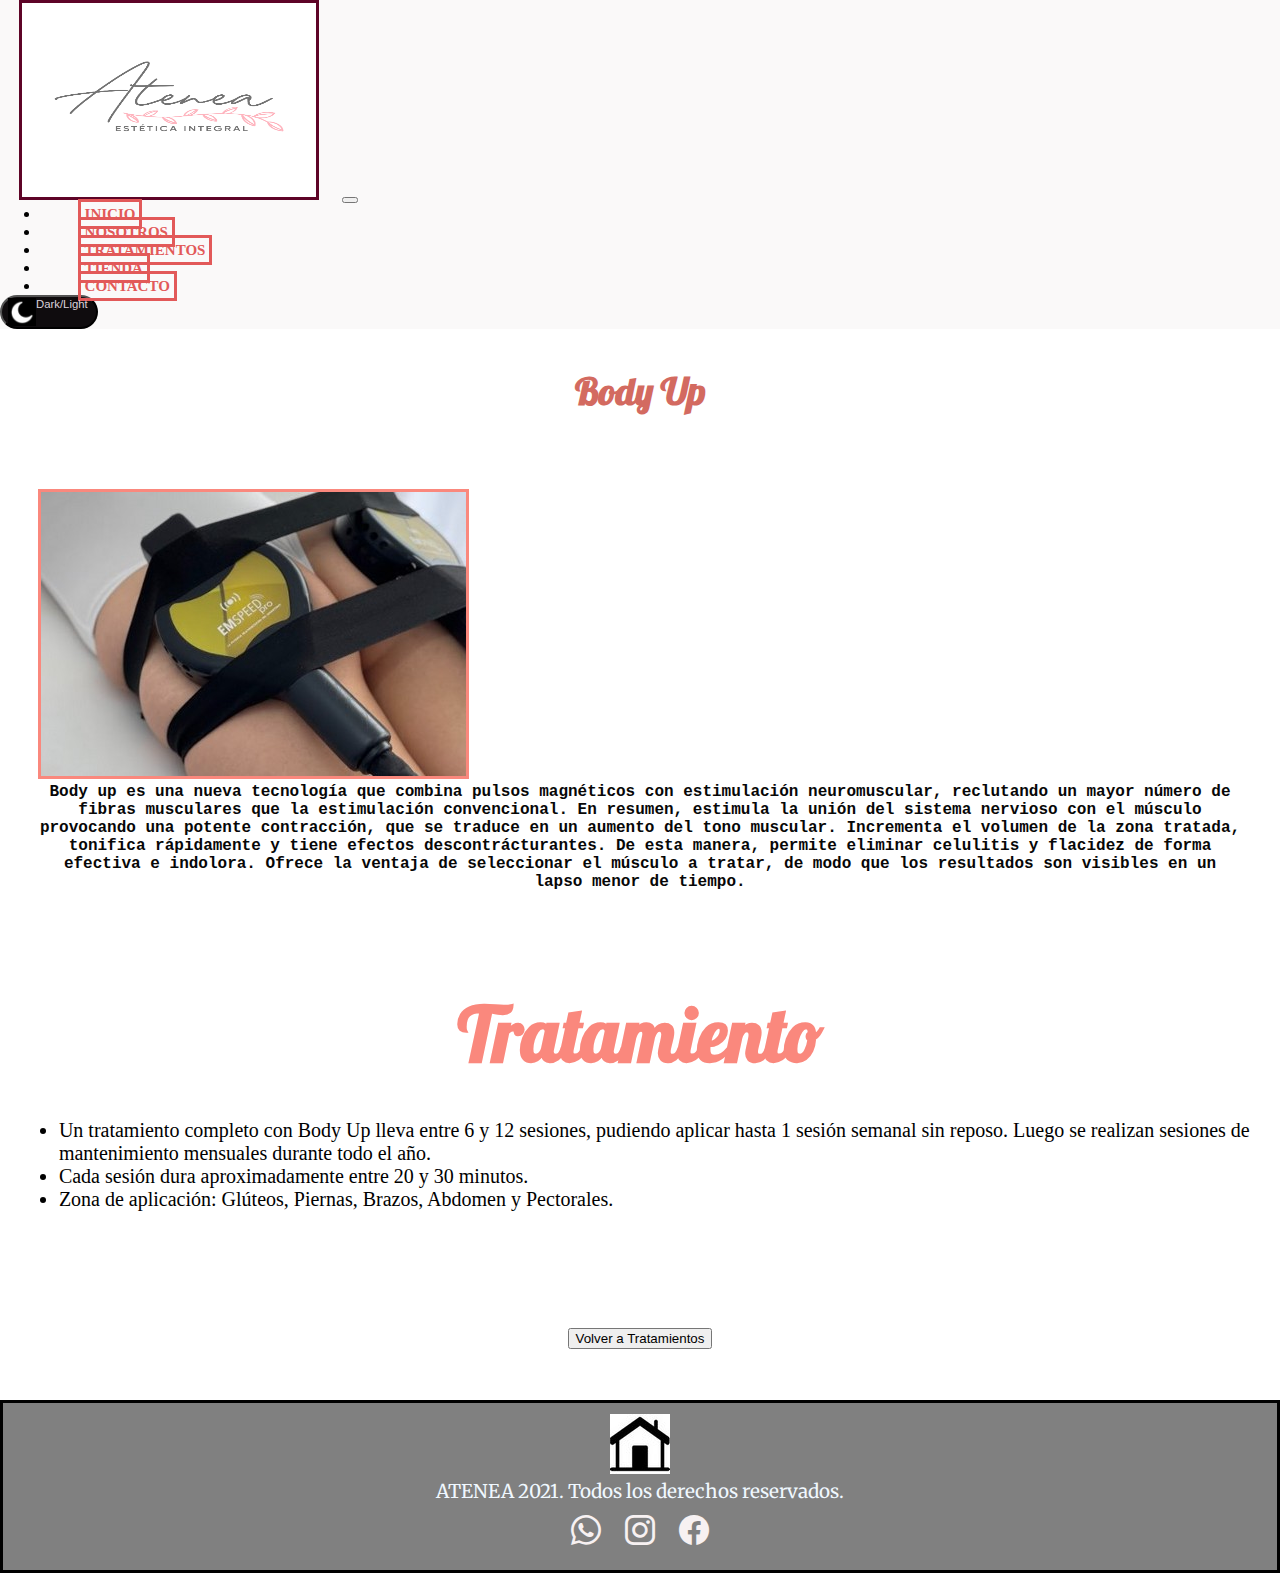
==== commit a67e475a: "[UPPDATE]" ====
--- a/secciones/bodyup.html
+++ b/secciones/bodyup.html
@@ -93,6 +93,6 @@
         </footer>
 <script src="https://cdn.jsdelivr.net/npm/bootstrap@5.0.2/dist/js/bootstrap.bundle.min.js" integrity="sha384-MrcW6ZMFYlzcLA8Nl+NtUVF0sA7MsXsP1UyJoMp4YLEuNSfAP+JcXn/tWtIaxVXM" crossorigin="anonymous"></script>
 <script src="https://code.jquery.com/jquery-3.5.1.min.js"></script>
-<script src="../js/contacto.js"></script> 
+<script src="../js/body.js"></script> 
 </body>
 </html>--- a/index.css
+++ b/index.css
@@ -29,10 +29,10 @@
   text-align: center;
   color: rgb(226, 89, 89);
   border: solid;
-  font-size: 17px;
+  font-size: 15px;
   font-weight: auto;
   padding: 1mm;
-  margin: 15mm;
+  margin: 10mm;
   text-transform: uppercase;
 }
 
@@ -112,7 +112,7 @@
     font-family: 'Merriweather', serif;;
   }
   #subtitulo{
-    color:rgb(105, 10, 49); 
+    color:rgb(211, 106, 96); 
     font-size: 1cm;
   }
   h2 {
@@ -129,7 +129,7 @@
     margin-left: auto;
     margin-right: auto;
     text-align: center;
-    color: #160114;
+    color: rgb(250, 136, 125);
     padding: 10px;
     font-size: 1cm;
     font-family:Arial, Helvetica, sans-serif;
@@ -187,6 +187,23 @@
   margin: 0 auto;
 }
 
+  /*FOTOS TRATAMIENTO*/
+  .fOtitos {
+    display: grid;
+    grid-template-columns: 33% 33% 33%;
+    background-color: white;
+    padding: 4mm;  
+  }
+  .fOtitos div {
+    padding: 1mm 1mm 1mm 1 mm;
+    color: #9192a7;
+    text-align: center;
+    border: solid;
+    border-color: rgb(250, 136, 125);
+    margin: 0 auto;
+    padding: 3mm;
+  }
+
 /*sobre nosotros*/
 #cardHola{
   display: inline-block;
@@ -199,12 +216,12 @@
 }
 
 h1 {
-  color: rgb(184, 8, 8);
+  color: rgb(250, 136, 125);
   text-align: center;
   font-size: 2cm;
 }
 h2 {
-  color: rgb(170, 48, 17);
+  color: rgb(250, 136, 125);
   text-align: center;
 }
 
@@ -407,11 +424,12 @@
   display: flex;
   flex-direction: row;
   display: block;
+  text-align: center;
   margin: 0 auto;
   padding:1cm;
   border: solid;
   border-color: rgb(14, 13, 13);
-  background-color: rgb(250, 136, 125); 
+  background-color: rgb(230, 206, 203); 
   color:powderblue;
   width: 200 px;
 }
@@ -638,7 +656,7 @@
       padding:1cm;
       border: solid;
       border-color: rgb(14, 13, 13);
-      background-color: rgb(250, 136, 125); 
+      background-color: rgb(230, 206, 203); 
       color:powderblue;
       width: 150 px;
     }
@@ -654,6 +672,24 @@
       flex-direction: column;
       color:aliceblue;
       height: 10px;
+    }
+    .fOtitos{
+      display: flex;
+      flex-direction: column;
+      align-items: center;
+      column-gap: 30mm;
+    }
+  .fOtitos div{
+      display: flex;
+      flex-direction: column;
+      align-items: center;
+      column-gap: 30mm;
+    }
+  .fOtitos img{
+      display: flex;
+      flex-direction: column;
+      align-items: center;
+      column-gap: 30mm;
     }
   }
 /*................................................................*/
@@ -836,6 +872,24 @@
       height: 10px;
       font-size: 20px;
     }
+    .fOtitos{
+      display: flex;
+      flex-direction: column;
+      align-items: center;
+      column-gap: 30mm;
+    }
+  .fOtitos div{
+      display: flex;
+      flex-direction: column;
+      align-items: center;
+      column-gap: 30mm;
+    }
+  .fOtitos img{
+      display: flex;
+      flex-direction: column;
+      align-items: center;
+      column-gap: 30mm;
+    }
   }
   /*---------------------------------*/
   @media (max-width:700px) {
@@ -1019,5 +1073,23 @@
       height: 5px;
       font-size: 10px;
     }
-  }
-
+    .fOtitos{
+      display: flex;
+      flex-direction: column;
+      align-items: center;
+      column-gap: 30mm;
+    }
+  .fOtitos div{
+      display: flex;
+      flex-direction: column;
+      align-items: center;
+      column-gap: 30mm;
+    }
+  .fOtitos img{
+      display: flex;
+      flex-direction: column;
+      align-items: center;
+      column-gap: 30mm;
+    }
+  }
+
